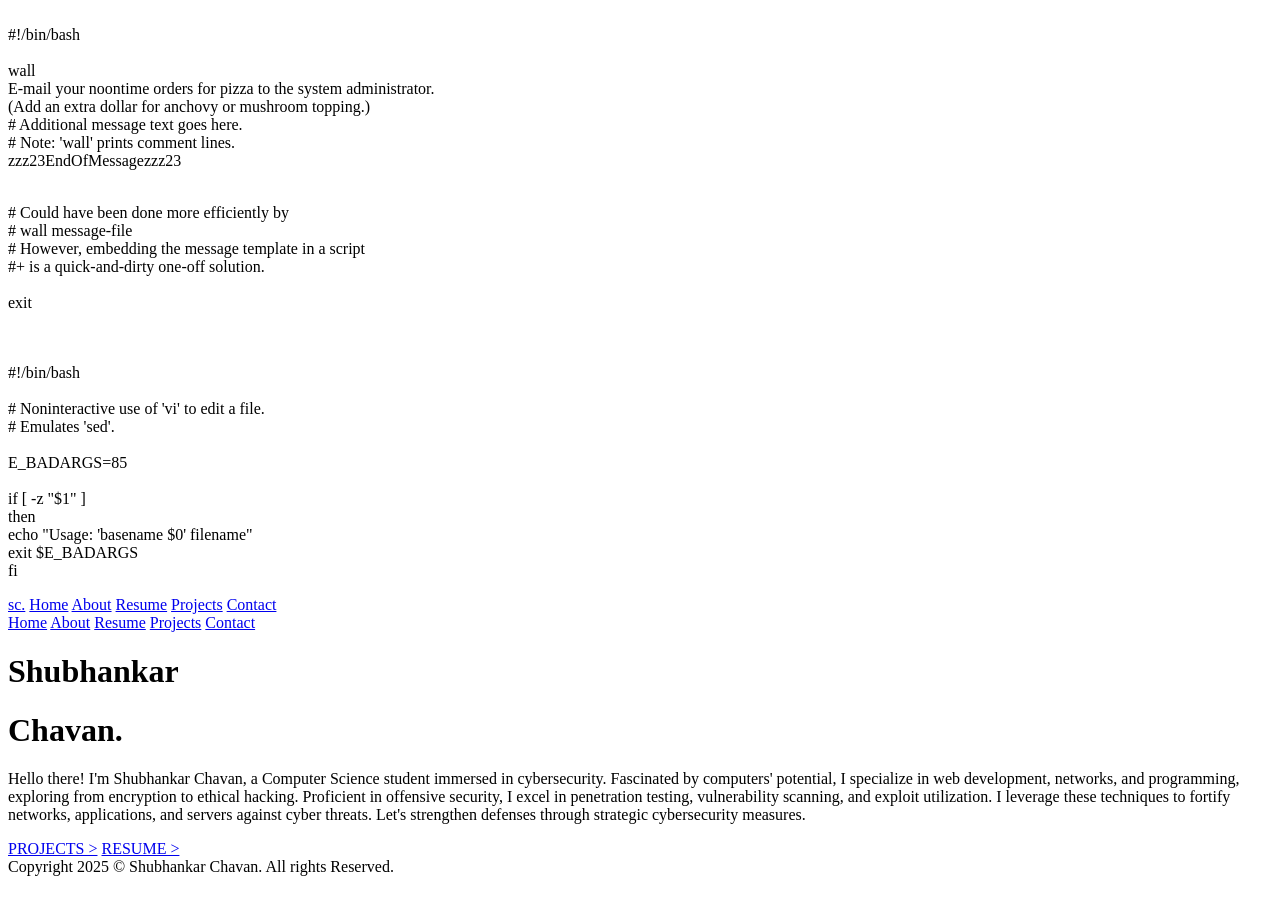
==== index.html @ a6728835 "Add files via upload" ====
<!DOCTYPE html>
<html lang="en">

<head>
  <meta charset="UTF-8" />
  <meta name="viewport" content="width=device-width, initial-scale=1.0" />
  <link rel="stylesheet" href="css/index.css" />
  <link rel="preconnect" href="https://fonts.googleapis.com" />
  <link rel="preconnect" href="https://fonts.gstatic.com" crossorigin />
  <link
    href="https://fonts.googleapis.com/css2?family=Poppins:ital,wght@0,100;0,200;0,300;0,400;0,500;0,600;0,700;0,800;0,900;1,100;1,200;1,300;1,400;1,500;1,600;1,700;1,800;1,900&display=swap"
    rel="stylesheet" />
  <link rel="preconnect" href="https://fonts.googleapis.com">
  <link rel="preconnect" href="https://fonts.gstatic.com" crossorigin>
  <link href="https://fonts.googleapis.com/css2?family=Courier+Prime:ital,wght@0,400;0,700;1,400;1,700&display=swap"
    rel="stylesheet">
  <link rel="icon" type="image/x-icon" href="img/logo.png" />
  <title>dc</title>
</head>

<body>

  <div class="pre" id="pre">

    <div class="p1" id="p1"></div>
    <div class="p2" id="p2"></div>
    <div class="p3" id="p3"></div>
    <div class="p4" id="p4"></div>
    <div class="p5" id="p5"></div>

  </div>




  <nav class="nav">
    <span class="logo"><a href="index.html">sc.</a></span>
    <span class="navItems">
      <a href="index.html" class="home selected">Home</a>
      <a href="about.html" class="about hover">About</a>
      <a href="resume.html" class="resumee hover">Resume</a>
      <a href="projects.html" class="contact hover">Projects</a>
      <a href="contact.html" class="contact hover">Contact</a>
    </span>
    <span id="ham" class="hamSpan"><img src="img/hamm.png" alt="" class="ham" onclick="toggleHamMenu()"></span>
  </nav>

  <div class="hMenu" id="hMenu">
    <a href="index.html" class="home selected">Home</a>
    <a href="about.html" class="hover">About</a>
    <a href="resume.html" class="hover">Resume</a>
    <a href="projects.html" class="hover">Projects</a>
    <a href="contact.html" class="hover">Contact</a>
  </div>


  <div class="dotDiv">
    <div class="dots"></div>
  </div>

  <div class="nameDiv">
    <h1 class="name textShadow">Shubhankar</h1>
    <h1 class="name">Chavan.</h1>
    <p class="abtMe">Hello there! I'm Shubhankar Chavan, a Computer Science student immersed in cybersecurity. Fascinated
      by computers' potential, I specialize in web development, networks, and programming, exploring from encryption to
      ethical hacking. Proficient in offensive security, I excel in penetration testing, vulnerability scanning, and
      exploit utilization. I leverage these techniques to fortify networks, applications, and servers against cyber
      threats. Let's strengthen defenses through strategic cybersecurity measures.</p>
    <div class="links">
      <a href="projects.html" class="btn">PROJECTS ></a>
      <a href="resume.html" class="btn resume">RESUME ></a>
    </div>
  </div>

  <footer id="footer">
    <span>Copyright 2025 © Shubhankar Chavan. All rights Reserved.</span>
    <img src="img/arrow.png" alt="" class="arrow">
  </footer>

  <script>



    (function () {
      const p1 = document.getElementById("p1");
      const p2 = document.getElementById("p2");
      const p3 = document.getElementById("p3");
      const p4 = document.getElementById("p4");
      const p5 = document.getElementById("p5");


      setTimeout(() => {
        console.log("hello")
        p1.innerHTML = `<br>#!/bin/bash <br>
        <br>
        wall <br>
        E-mail your noontime orders for pizza to the system administrator. <br>
        (Add an extra dollar for anchovy or mushroom topping.) <br>
        # Additional message text goes here. <br>
        # Note: 'wall' prints comment lines. <br>
        zzz23EndOfMessagezzz23 <br>`
      }, 200);

      setTimeout(() => {
        console.log("hello")
        p2.innerHTML = `<p>
        <br>
        # Could have been done more efficiently by <br>
        # wall message-file <br>
        # However, embedding the message template in a script <br>
        #+ is a quick-and-dirty one-off solution. <br>
        <br>
        exit <br><br><br>
      </p>`
      }, 700);

      setTimeout(() => {
        console.log("hello")
        p3.innerHTML = `<p>#!/bin/bash <br>
        <br>
        # Noninteractive use of 'vi' to edit a file. <br>
        # Emulates 'sed'. <br>
        <br>
        E_BADARGS=85 <br>
        <br>
        if [ -z "$1" ] <br>
        then <br>
        echo "Usage: 'basename $0' filename" <br>
        exit $E_BADARGS <br>
        fi <br>
      </p>`
      }, 1000);

      setTimeout(() => {
        console.log("hello")
        p4.innerHTML = `<p>
        TARGETFILE=$1 <br>
        <br>
        # Insert 2 lines in file, then save. <br>
        #--------Begin here document-----------# <br>
        vi $TARGETFILE <<x23LimitStringx23 <br>
          x23LimitStringx23 <br>
          #----------End here document-----------# <br>
          <br>
          # Note that ^[ above is a literal escape <br>
          #+ typed by Control-V <Esc>. <br>
            <br>
            # Bram Moolenaar points out that this may not work with 'vim' <br>
            #+ because of possible problems with terminal interaction. <br>
            <br>
            exit <br>
      </p>`
        let width = window.innerWidth;
        width = width / 10
        console.log(width)
        let c = 0
        var tid1 = setInterval(() => {
          p5.innerHTML = p5.innerHTML + `=`;
          c++;
          if (c > width) {
            clearInterval(tid1)
          }
        }, .7)

      }, 1500);


      setTimeout(() => {
        let pre = document.getElementById("pre");
        pre.innerHTML = `<h1 class="hello">Hello...</h1>`;
      }, 2500)

      setTimeout(() => {
        let pre = document.getElementById("pre");
        let op = 1;

        var tid2 = setInterval(() => {
          pre.style.opacity = op;
          op = op - .1;
          if (op < 0) {
            clearInterval(tid2)
          }
        }, 20)

        let footer = document.getElementById("footer");
        footer.classList.add("display")
        console.log("preloader complete!");
      }, 3000)


    })();























    let hm = 0;
    const hamMenu = document.getElementById("hMenu");
    const ham = document.getElementById("ham");
    function toggleHamMenu() {
      if (hm == 0) {
        hamMenu.classList.add("showHameMenu");
        hamMenu.classList.remove("hideHameMenu");
        ham.innerHTML = `<img src="img/hammcut.png" alt="" class="ham" onclick="toggleHamMenu()">`;
        hm = 1;
      }
      else if (hm == 1) {
        hamMenu.classList.add("hideHameMenu");
        hamMenu.classList.remove("showHameMenu");
        ham.innerHTML = `<img src="img/hamm.png" alt="" class="ham" onclick="toggleHamMenu()">`;
        hm = 0;
      }
    }

  </script>

</body>

</html>
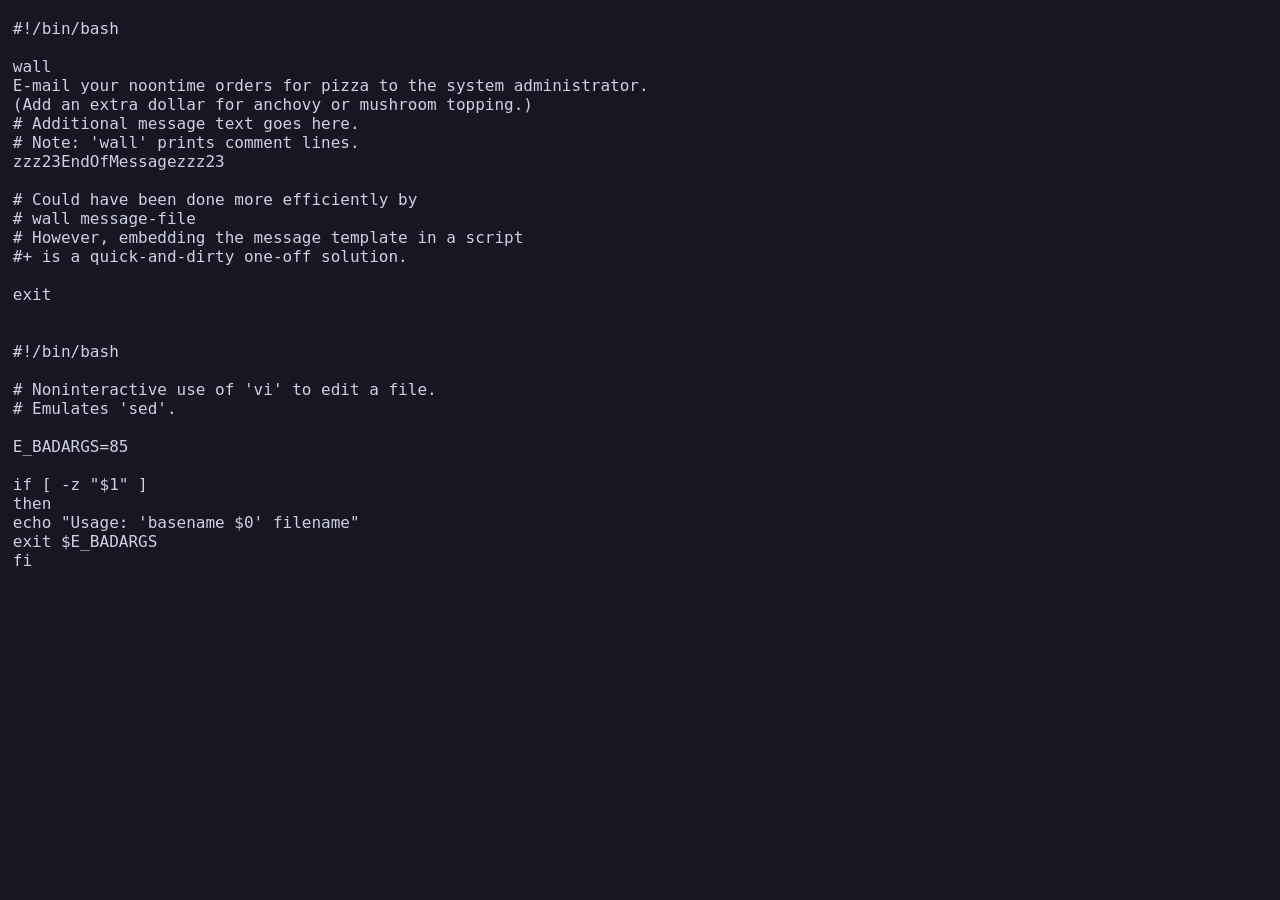
==== commit c8859ec6: "Update index.html" ====
--- a/index.html
+++ b/index.html
@@ -15,7 +15,7 @@
   <link href="https://fonts.googleapis.com/css2?family=Courier+Prime:ital,wght@0,400;0,700;1,400;1,700&display=swap"
     rel="stylesheet">
   <link rel="icon" type="image/x-icon" href="img/logo.png" />
-  <title>dc</title>
+  <title>SHUBHANKAR</title>
 </head>
 
 <body>
@@ -234,4 +234,4 @@
 
 </body>
 
-</html>+</html>
--- a/css/index.css
+++ b/css/index.css
@@ -0,0 +1,518 @@
+:root {
+    --BgColor: rgb(19, 27, 35);
+    --NavColor: rgb(23, 23, 35);
+    --FontColor: rgb(207, 207, 227);
+    background-color: var(--BgColor);
+    font-family: 'Poppins', sans-serif;
+    font-family: 'Courier Prime', monospace;
+    color: var(--FontColor);
+}
+
+::selection {
+    color: rgb(0, 0, 0);
+    background: rgb(255, 255, 255);
+}
+
+body {
+    /* overflow-y: hidden; */
+    overflow-x: hidden;
+}
+
+
+
+* {
+    box-sizing: border-box;
+    margin: 0px;
+    padding: 0px;
+}
+
+a {
+    text-decoration: none;
+    color: white;
+}
+
+
+/* width */
+::-webkit-scrollbar {
+    width: 5px;
+}
+
+/* Track */
+::-webkit-scrollbar-track {
+    background: var(--BgColor);
+}
+
+/* Handle */
+::-webkit-scrollbar-thumb {
+    background: rgba(207, 207, 227, 0.382);
+}
+
+/* Handle on hover */
+::-webkit-scrollbar-thumb:hover {
+    background: rgba(207, 207, 227, 0.481);
+}
+
+
+/* PRELOADER */
+
+.pre {
+    position: absolute;
+    width: 100vw;
+    height: 100vh;
+    z-index: 10;
+    padding-left: 1vmax;
+    background-color: var(--NavColor);
+    pointer-events: none;
+}
+
+
+/* NAV */
+
+nav {
+    background-color: var(--NavColor);
+    display: flex;
+    justify-content: space-between;
+    align-items: center;
+    position: relative;
+    z-index: 2;
+}
+
+
+.logo {
+    font-family: 'Poppins', sans-serif;
+    font-size: 2.5vmax;
+    font-weight: 700;
+    position: relative;
+    left: 4vmax;
+    color: var(--FontColor);
+}
+
+.navItems {
+    position: relative;
+    right: 4vmax;
+    font-size: 1.02vmax;
+}
+
+.ham {
+    display: none;
+}
+
+.hamMenu {
+    display: none;
+}
+
+.hamSpan {
+    display: none;
+}
+
+.contact {
+    margin-left: 2.5vmax;
+}
+
+.resumee {
+    margin-left: 2.5vmax;
+}
+
+.about {
+    margin-left: 2.5vmax;
+}
+
+
+.hover {
+    transition: all .15s;
+}
+
+.hover:hover {
+    text-shadow: 0 0 2px #ffffffa7, 0 0 2px #ffffffa4;
+    color: #ffffff;
+}
+
+
+.selected {
+    text-shadow: 0 0 2px #ffffffa7, 0 0 2px #ffffffa4;
+    color: #ffffff;
+}
+
+
+
+.dotDiv {
+    width: 100vw;
+    display: flex;
+    justify-content: space-around;
+}
+
+.dots {
+    width: 70.5vw;
+    height: 70vh;
+    margin: auto;
+    display: flex;
+    align-items: center;
+    justify-content: space-evenly;
+    flex-wrap: wrap;
+    opacity: .25;
+    margin-top: 5vh;
+    position: absolute;
+    z-index: -4;
+
+    background-image: url(../img/dot3px.png);
+    /* background-image: url(../img/dot4px.png); */
+    background-size: cover;
+    background-position: center;
+
+}
+
+.nameDiv {
+    margin-top: 5vmax;
+    width: 90vw;
+    position: relative;
+}
+
+.name {
+    font-family: 'Poppins', sans-serif;
+    color: white;
+    font-size: 5vmax;
+    margin-left: 35vmin;
+    margin-bottom: -2vmax;
+}
+
+.textShadow {
+    text-shadow: 0 2px 0px #747474,
+        -1px 1px 0px #767676,
+        -2px 2px 0px #787878,
+        -3px 3px 0px #7a7a7a,
+        -4px 4px 0px #7f7f7f,
+        -5px 5px 0px #838383,
+        -6px 6px 0px #878787,
+        -6px 6px 0px #8a8a8a,
+        -6px 6px 0px #8e8e8e,
+        -6px 6px 0px #949494;
+}
+
+
+.abtMe {
+    width: 60vw;
+    font-size: 1.2vmax;
+    margin-left: 36vmin;
+    margin-top: 3vmax;
+}
+
+
+
+
+
+
+
+
+
+
+/* ======================= */
+
+.btn {
+    top: 0;
+    left: 0;
+    transition: all .15s linear 0s;
+    position: relative;
+    display: inline-block;
+    padding: .5vmax 1vmax;
+    padding: 15px 25px;
+    background-color: white;
+
+
+    margin-left: 37vmin;
+    margin-top: 2vmax;
+
+    text-transform: uppercase;
+    color: rgb(0, 0, 0);
+    font-family: 'Courier New', Courier, monospace;
+    font-weight: 800;
+    font-size: 1.2vmax;
+    letter-spacing: 1px;
+
+    box-shadow: -6px 6px 0 rgb(94, 94, 115);
+    text-decoration: none;
+
+    &:hover {
+        top: 3px;
+        left: -3px;
+        box-shadow: -3px 3px 0 rgb(94, 94, 115);
+
+        &::after {
+            top: 1px;
+            left: -2px;
+            width: 4px;
+            height: 4px;
+        }
+
+        &::before {
+            bottom: -2px;
+            right: 1px;
+            width: 4px;
+            height: 4px;
+        }
+    }
+
+    &::after {
+        transition: all .15s linear 0s;
+        content: '';
+        position: absolute;
+        top: 2px;
+        left: -4px;
+        width: 8px;
+        height: 8px;
+        background-color: rgb(94, 94, 115);
+        transform: rotate(45deg);
+        z-index: -1;
+
+    }
+
+    &::before {
+        transition: all .15s linear 0s;
+        content: '';
+        position: absolute;
+        bottom: -4px;
+        right: 2px;
+        width: 8px;
+        height: 8px;
+        background-color: rgb(94, 94, 115);
+        transform: rotate(45deg);
+        z-index: -1;
+    }
+}
+
+a.btn {
+    position: relative;
+}
+
+a:active.btn {
+    top: 6px;
+    left: -6px;
+    box-shadow: none;
+
+    &:before {
+        bottom: 1px;
+        right: 1px;
+    }
+
+    &:after {
+        top: 1px;
+        left: 1px;
+    }
+}
+
+.resume {
+    margin-left: 4vmax;
+}
+
+
+/* ======================= */
+
+
+
+
+
+
+
+
+footer {
+    margin-top: 14vmax;
+    height: 4vmax;
+    background-color: var(--NavColor);
+}
+
+
+
+
+.hMenu {
+    display: none;
+}
+
+
+/* Media Query */
+
+@media (min-width: 100px) and (max-width: 1100px) {
+
+
+    body {
+        overflow-x: hidden;
+    }
+
+    .navItems {
+        display: none;
+    }
+
+    .logo {
+        font-size: 4.5vmax;
+        left: 2vmax;
+    }
+
+    .nameDiv {
+        margin-top: 8vmax;
+        margin-left: 3vmax;
+
+    }
+
+    .name {
+        font-family: 'Poppins', sans-serif;
+        color: white;
+        font-size: 6.5vmax;
+        margin-left: 0;
+    }
+
+    .abtMe {
+        width: 90vw;
+        font-size: 1.7vmax;
+        margin-left: .5vmax;
+        margin-top: 4vmax;
+    }
+
+    .btn {
+        margin-top: 5vmax;
+        margin-left: 1.3vmax;
+    }
+
+    .resume {
+        margin-left: 4vmax;
+    }
+
+
+
+    .hamSpan {
+        display: inline;
+    }
+
+    .ham {
+        display: inline;
+        width: 4vmax;
+        position: relative;
+        right: 2vmax;
+        cursor: pointer;
+    }
+
+    .hMenu {
+        /* border: 2px solid yellow; */
+        background-color: var(--NavColor);
+        display: block;
+        width: 100%;
+        height: 30vh;
+        height: auto;
+        position: absolute;
+        z-index: 1;
+        top: -45vmax;
+        font-size: 2.4vmax;
+
+    }
+
+    .hMenu * {
+        display: block;
+        text-align: center;
+        width: 40%;
+        margin: auto;
+        margin-top: 1.7vmax;
+        margin-bottom: 1.7vmax;
+    }
+
+
+    @keyframes showHame {
+        from {
+            top: -45vmax;
+        }
+
+        to {
+            top: 6.6vmax;
+        }
+    }
+
+    .showHameMenu {
+        animation-name: showHame;
+        animation-duration: .5s;
+        animation-fill-mode: forwards;
+    }
+
+    @keyframes hideHame {
+        from {
+            top: 6.6vmax;
+        }
+
+        to {
+            top: -45vmax;
+        }
+    }
+
+    .hideHameMenu {
+        /* border: 2px solid red; */
+        animation-name: hideHame;
+        animation-duration: .5s;
+        animation-fill-mode: forwards;
+    }
+
+    footer {
+        position: relative;
+        top: 20vmax;
+    }
+
+
+    .pre {
+        font-size: 1.5vmax;
+    }
+
+
+
+
+
+
+}
+
+
+
+
+
+footer {
+    border: 1vmax solid rgb(62, 58, 89);
+    width: 100vw;
+    height: 14vmin;
+    box-shadow: 0px -4px 5px 1px rgb(132, 127, 172);
+    display: flex;
+    align-items: center;
+    justify-content: space-around;
+    font-size: 2vmin;
+    display: none;
+}
+
+.display {
+    display: flex;
+}
+
+@keyframes arrow {
+    from {
+        right: 10vw;
+        opacity: 1;
+    }
+
+    to {
+        right: 2vw;
+        opacity: 0;
+    }
+}
+
+.arrow {
+    height: 3vmax;
+    position: absolute;
+    right: 10vw;
+    animation-name: arrow;
+    animation-duration: 1.5s;
+    animation-timing-function: linear;
+    animation-iteration-count: infinite;
+}
+
+
+
+
+
+
+
+.hello {
+    text-align: center;
+    font-size: 6.5vmax;
+    margin-top: 37vh;
+    font-weight: 100;
+}
